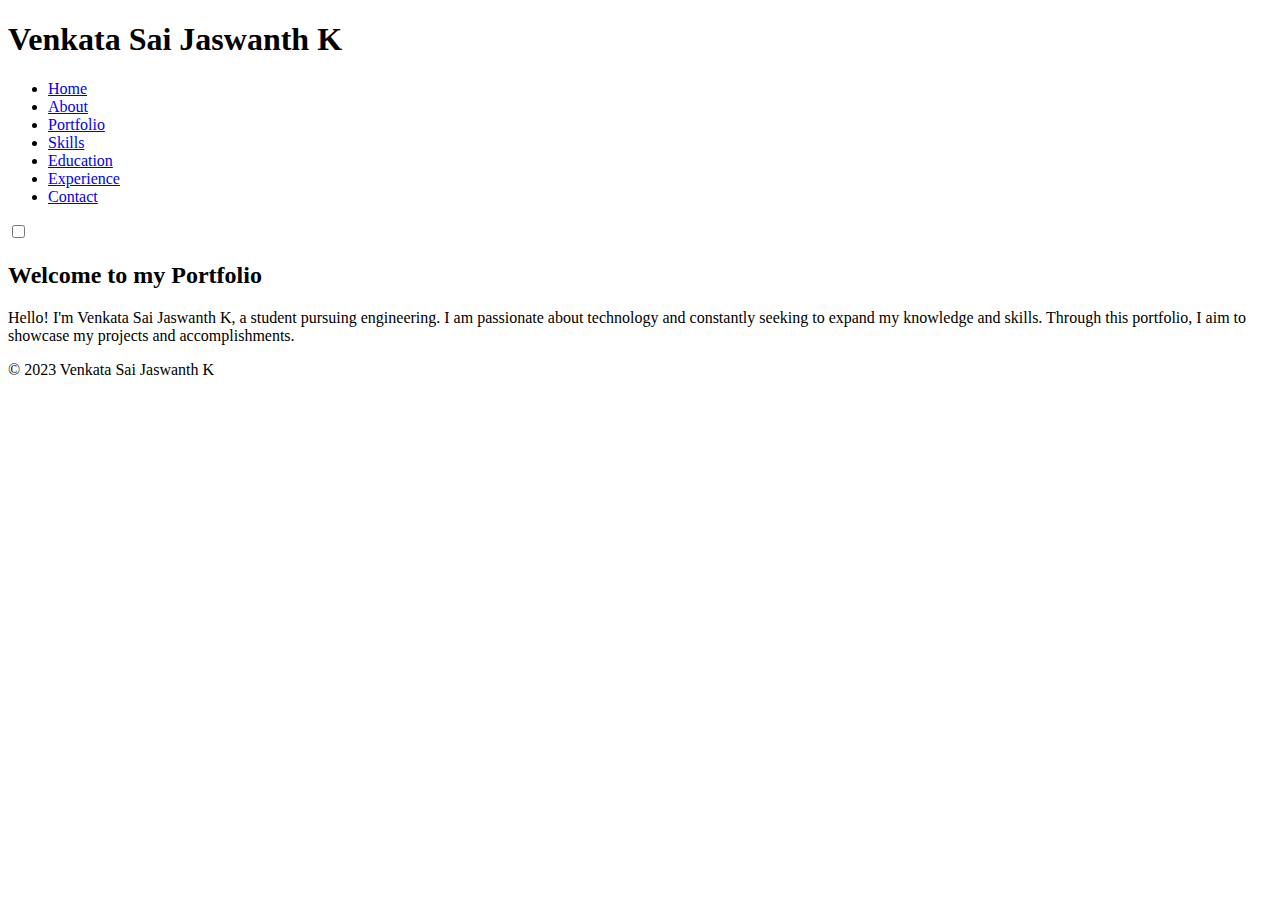
==== index.html @ b938c21d "ver 1.0" ====
<!DOCTYPE html>
<html lang="en">

<head>
  <meta charset="UTF-8">
  <meta name="viewport" content="width=device-width, initial-scale=1.0">
  <title>Venkata Sai Jaswanth K - Portfolio</title>
  <link rel="stylesheet" href="styles.css">
  <link rel="stylesheet" href="aos.css">
  <script src="aos.js" defer></script>
  <script src="spin.js"></script>
  <script src="script.js" defer></script>
</head>

<body>
  <header>
    <h1>Venkata Sai Jaswanth K</h1>
    <nav>
      <ul>
        <li><a href="index.html">Home</a></li>
        <li><a href="about.html">About</a></li>
        <li><a href="portfolio.html">Portfolio</a></li>
        <li><a href="skills.html">Skills</a></li>
        <li><a href="education.html">Education</a></li>
        <li><a href="experience.html">Experience</a></li>
        <li><a href="contact.html">Contact</a></li>
      </ul>
    </nav>
    <div class="theme-switch">
      <input type="checkbox" id="toggle-theme">
      <label for="toggle-theme"></label>
    </div>
  </header>

  <main>
    <section id="home" class="section">
      <h2>Welcome to my Portfolio</h2>
      <p>Hello! I'm Venkata Sai Jaswanth K, a student pursuing engineering. I am passionate about technology and constantly seeking to expand my knowledge and skills. Through this portfolio, I aim to showcase my projects and accomplishments.</p>
    </section>
  </main>

  <footer>
    <p>&copy; 2023 Venkata Sai Jaswanth K</p>
  </footer>
</body>

</html>
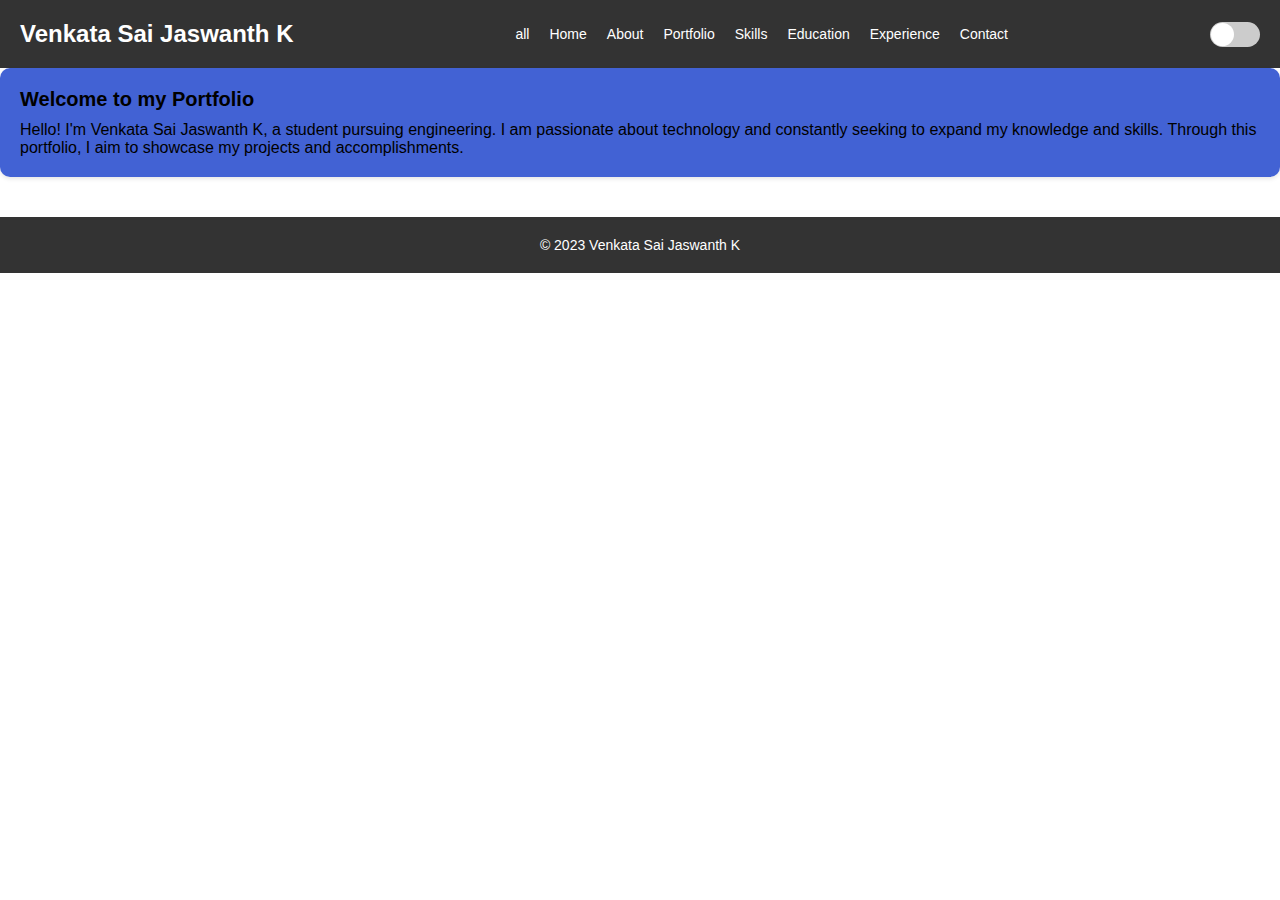
==== commit 446fc37d: "ver 1.0" ====
--- a/index.html
+++ b/index.html
@@ -17,6 +17,7 @@
     <h1>Venkata Sai Jaswanth K</h1>
     <nav>
       <ul>
+        <li><a href="portf.html">all</a></li>
         <li><a href="index.html">Home</a></li>
         <li><a href="about.html">About</a></li>
         <li><a href="portfolio.html">Portfolio</a></li>
--- a/styles.css
+++ b/styles.css
@@ -0,0 +1,192 @@
+/* Global Styles */
+body {
+  font-family: Arial, sans-serif;
+  margin: 0;
+  padding: 0;
+  background-image: url('https://images.pexels.com/photos/2775196/pexels-photo-2775196.jpeg?auto=compress&cs=tinysrgb&w=600');
+  background-repeat: no-repeat;
+  background-size: cover;
+}
+
+h1, h2, p {
+  margin: 0;
+  padding: 0;
+}
+
+ul {
+  list-style-type: none;
+  margin: 0;
+  padding: 0;
+}
+
+a {
+  text-decoration: none;
+  color: #000;
+}
+
+.container {
+  max-width: 1200px;
+  margin: 0 auto;
+  padding: 20px;
+}
+
+/* Header Styles */
+header {
+  background-color: #333;
+  color: #fff;
+  padding: 20px;
+  display: flex;
+  justify-content: space-between;
+  align-items: center;
+}
+
+header h1 {
+  font-size: 24px;
+}
+
+nav ul {
+  display: flex;
+}
+
+nav ul li {
+  margin-left: 20px;
+}
+
+nav ul li a {
+  color: #fff;
+  font-size: 14px;
+}
+
+/* Theme Switch Styles */
+.theme-switch {
+  position: relative;
+}
+
+.theme-switch input[type="checkbox"] {
+  position: absolute;
+  opacity: 0;
+  cursor: pointer;
+}
+
+.theme-switch label {
+  position: relative;
+  display: block;
+  width: 50px;
+  height: 25px;
+  background-color: #ccc;
+  border-radius: 25px;
+  transition: background-color 0.3s;
+}
+
+.theme-switch label:before {
+  content: "";
+  position: absolute;
+  top: 1px;
+  left: 1px;
+  width: 23px;
+  height: 23px;
+  background-color: #fff;
+  border-radius: 50%;
+  transition: transform 0.3s;
+}
+
+.theme-switch input[type="checkbox"]:checked + label {
+  background-color: #3f51b5;
+}
+
+.theme-switch input[type="checkbox"]:checked + label:before {
+  transform: translateX(25px);
+}
+
+.dark-theme {
+  background-color: #222;
+  color: #fff;
+}
+
+.dark-theme a {
+  color: #fff;
+}
+
+/* Section Styles */
+.section {
+  margin-bottom: 40px;
+  background-color: rgba(19, 59, 201, 0.8);
+  padding: 20px;
+  border-radius: 10px;
+  box-shadow: 0 2px 4px rgba(0, 0, 0, 0.1);
+}
+
+.section h2 {
+  font-size: 20px;
+  margin-bottom: 10px;
+}
+
+.section p {
+  font-size: 16px;
+}
+
+/* Footer Styles */
+footer {
+  background-color: #333;
+  color: #fff;
+  padding: 20px;
+  text-align: center;
+  font-size: 14px;
+}
+
+/* Animation Styles */
+@keyframes fade-in {
+  0% {
+    opacity: 0;
+    transform: translateY(20px);
+  }
+  100% {
+    opacity: 1;
+    transform: translateY(0);
+  }
+}
+
+.fade-in {
+  animation: fade-in 1s ease-out;
+}
+
+@keyframes slide-up {
+  0% {
+    opacity: 0;
+    transform: translateY(40px);
+  }
+  100% {
+    opacity: 1;
+    transform: translateY(0);
+  }
+}
+
+.slide-up {
+  animation: slide-up 1s ease-out;
+}
+
+@keyframes rotate {
+  0% {
+    transform: rotate(0deg);
+  }
+  100% {
+    transform: rotate(360deg);
+  }
+}
+
+.rotate {
+  animation: rotate 2s linear infinite;
+}
+
+@keyframes spin {
+  0% {
+    transform: rotate(0deg);
+  }
+  100% {
+    transform: rotate(360deg);
+  }
+}
+
+.spin {
+  animation: spin 1s linear infinite;
+}
